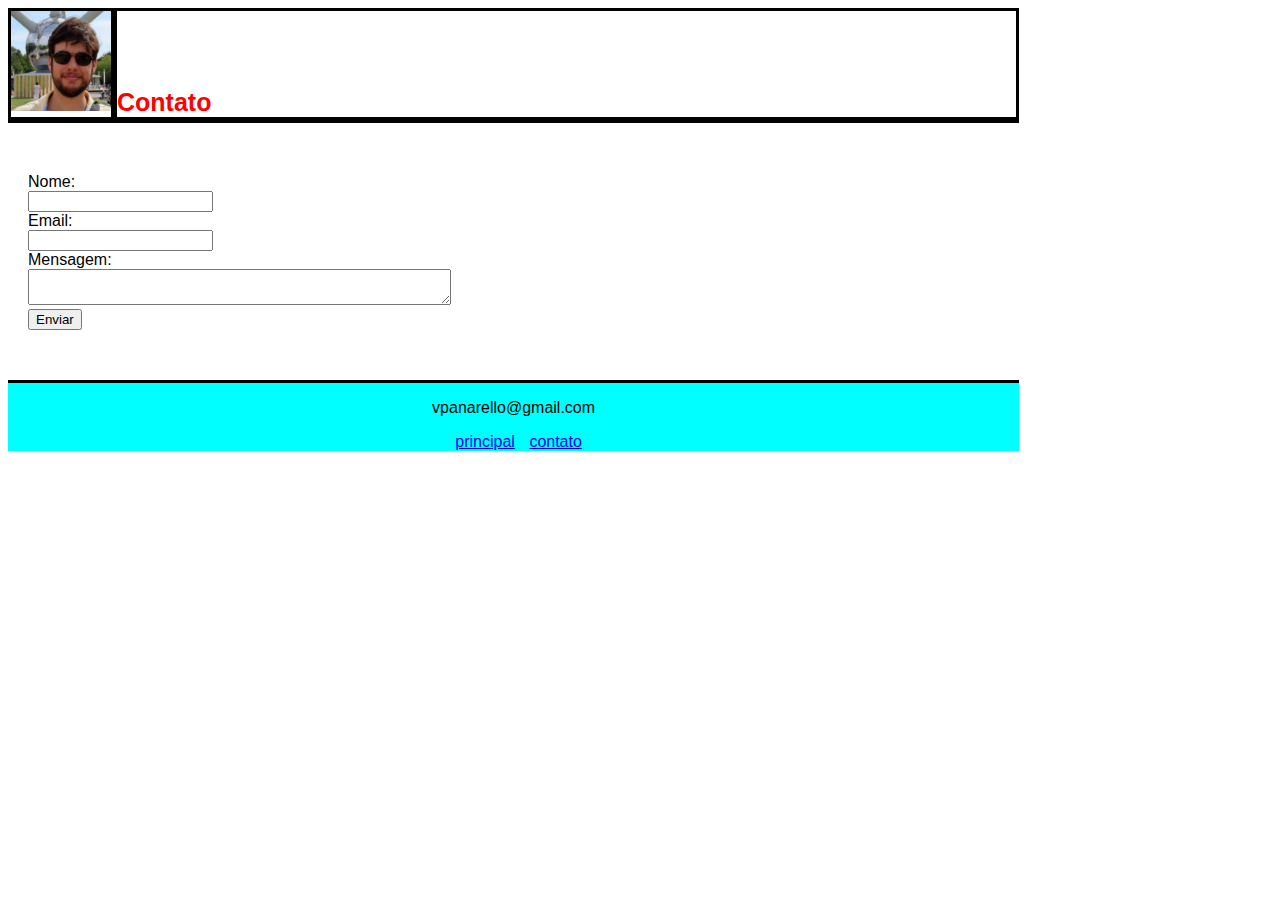
==== contato.html @ 1bd18bea "first commit" ====
<!doctype html>
<html>
    <meta http-equiv="content-type" content="text/html; charset=UTF-8">
<style>


</style>

<head>
    <link rel="stylesheet" href="css/mainstyle.css">
	<title>Contato</title>
</head>
<body>
    
    <header>
        <figure>
            <img src="img/vagner.jpg" width="100px">
        </figure>
        <h1 class="main-title">Contato</h1>
       
    </header>
	<article>
        <form>
            <label for="name">Nome:</label><br/>
            <input type="text" name="name"><br/>
            <label for="email">Email:</label><br/>
            <input type="text" name="email"><br/>
            <label for="msg">Mensagem:</label><br/>
            <textarea cols="50" name="msg"></textarea><br/>
            <input type="submit" value="Enviar">
        </form>
    </article>
    <footer>
        <p>vpanarello@gmail.com</p>
        <nav>
            <ul>
                <li><a href="index.html">principal</a></li>
                <li><a href="contato.html">contato</a></li>
            </ul>
        </nav>
    </footer>
</body>
</html>
---- css/mainstyle.css ----
body {
    background-color: white;
    font-family: sans-serif;
}

h1 {
    font-size: 25px;
    margin-left: 20px;
}

.main-title {
   
    
}

header {
    display: table;
    width: 80%;
    margin-bottom: 50px;
    border-bottom: solid black;
    color: red;
    text-align: left;
}

header figure {
    width: 60px;
    border: solid black;
    display: table-cell;
    
}

header h1 {
    border: solid black;
    display: table-cell;
    

}

article {
    margin-left: 20px;
}

footer {
    margin-top: 50px;
    border-top: solid black; 
    width: 80%;
}

footer   {
    background-color: cyan;
    text-align: center
}

nav ul li {
    display: inline;
    margin-left: 10px;
    
    
}
nav ul {
    margin: 0;
    padding: 0;
}
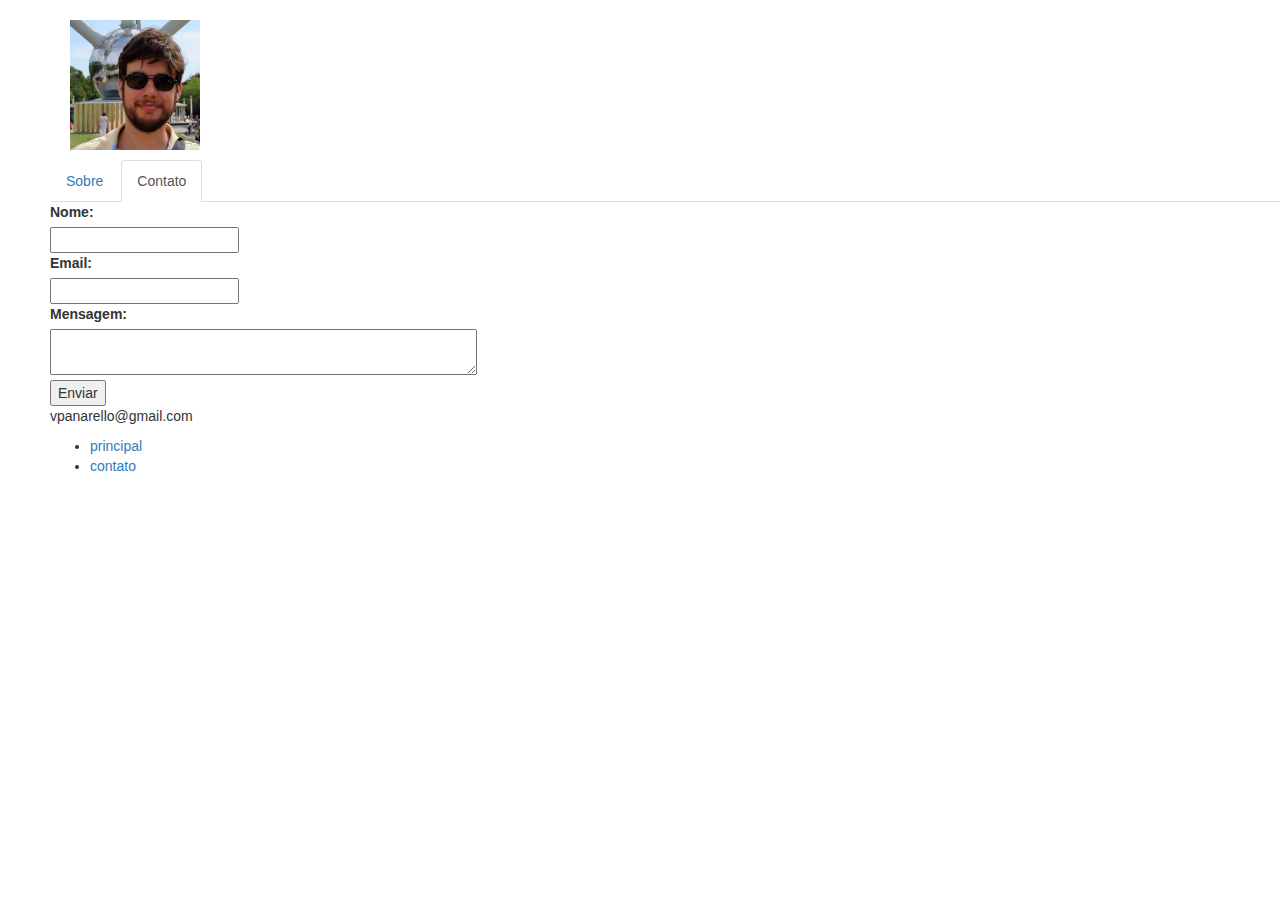
==== commit 0ec644c2: "bootstrap, javascript, jquery" ====
--- a/contato.html
+++ b/contato.html
@@ -10,17 +10,27 @@
 
 <head>
     <link rel="stylesheet" href="css/mainstyle.css">
+    <link rel="stylesheet" href="css/bootstrap.min.css">
+    <link rel="stylesheet" href="css/bootstrap.min.css">
+    
+    <link rel="stylesheet" href="css/mainstyle.css">
 	<title>Contato</title>
 </head>
 <body>
+<section>
+    <header>
+         <figure>
+            <img src="img/vagner.jpg">
+        </figure>
+        
+            <ul class="nav nav-tabs">
+              <li role="presentation"><a href="index.html">Sobre</a></li>
+              <li role="presentation" class="active"><a href="contato.html">Contato</a></li>
+            </ul>
+
+    </header>
     
-    <header>
-        <figure>
-            <img src="img/vagner.jpg" width="100px">
-        </figure>
-        <h1 class="main-title">Contato</h1>
-       
-    </header>
+   
 	<article>
         <form>
             <label for="name">Nome:</label><br/>
@@ -41,5 +51,9 @@
             </ul>
         </nav>
     </footer>
+    </section>
 </body>
+    
+    <script src="https://code.jquery.com/jquery-3.1.0.min.js"/>
+    <script src="js/bootstrap.min.js"/>
 </html>--- a/css/mainstyle.css
+++ b/css/mainstyle.css
@@ -2,66 +2,64 @@
 body {
     background-color: white;
     font-family: sans-serif;
+    padding-left: 50px;
 }
 
 h1 {
-    font-size: 25px;
-    margin-left: 20px;
+
 }
 
 .main-title {
    
     
 }
+section {
+
+}
+
+
+figure img {
+    
+    width: 130px;
+    margin-top: 20px;
+    margin-left: 20px;
+    margin-bottom: 10px;
+}
 
 header {
-    display: table;
+
+}
+#mainpainel {
+    
     width: 80%;
-    margin-bottom: 50px;
-    border-bottom: solid black;
-    color: red;
-    text-align: left;
 }
 
 header figure {
     width: 60px;
-    border: solid black;
-    display: table-cell;
+    margin-top: 20px;
+    
+    display: inline;
     
 }
 
-header h1 {
-    border: solid black;
-    display: table-cell;
+.panel-default {
     
+}
+
+
+article {
 
 }
 
-article {
-    margin-left: 20px;
-}
+footer {
 
-footer {
-    margin-top: 50px;
-    border-top: solid black; 
-    width: 80%;
 }
 
 footer   {
-    background-color: cyan;
-    text-align: center
-}
 
-nav ul li {
-    display: inline;
-    margin-left: 10px;
-    
-    
-}
-nav ul {
-    margin: 0;
-    padding: 0;
 }
 
 
 
+
+
--- a/css/mainstyle.css
+++ b/css/mainstyle.css
@@ -2,66 +2,64 @@
 body {
     background-color: white;
     font-family: sans-serif;
+    padding-left: 50px;
 }
 
 h1 {
-    font-size: 25px;
-    margin-left: 20px;
+
 }
 
 .main-title {
    
     
 }
+section {
+
+}
+
+
+figure img {
+    
+    width: 130px;
+    margin-top: 20px;
+    margin-left: 20px;
+    margin-bottom: 10px;
+}
 
 header {
-    display: table;
+
+}
+#mainpainel {
+    
     width: 80%;
-    margin-bottom: 50px;
-    border-bottom: solid black;
-    color: red;
-    text-align: left;
 }
 
 header figure {
     width: 60px;
-    border: solid black;
-    display: table-cell;
+    margin-top: 20px;
+    
+    display: inline;
     
 }
 
-header h1 {
-    border: solid black;
-    display: table-cell;
+.panel-default {
     
+}
+
+
+article {
 
 }
 
-article {
-    margin-left: 20px;
-}
+footer {
 
-footer {
-    margin-top: 50px;
-    border-top: solid black; 
-    width: 80%;
 }
 
 footer   {
-    background-color: cyan;
-    text-align: center
-}
 
-nav ul li {
-    display: inline;
-    margin-left: 10px;
-    
-    
-}
-nav ul {
-    margin: 0;
-    padding: 0;
 }
 
 
 
+
+
